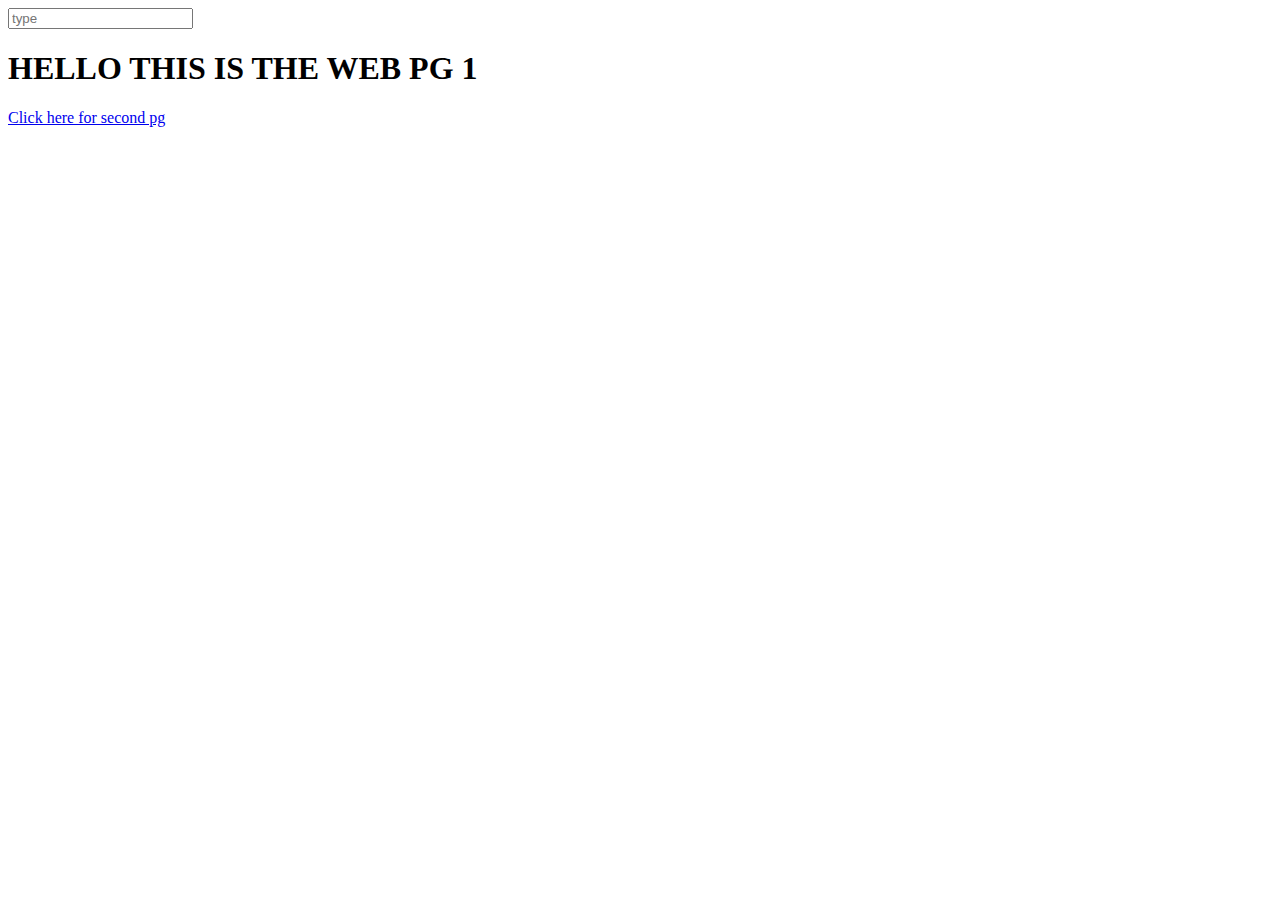
==== index.html @ 9dfde5ae "Add files via upload" ====
<!DOCTYPE html>
<head>
    <title>web page1</title>
    <link rel="stylesheet" href="C:\Users\Admin\Pictures\Saved Pictures\ashu\web.css">
    <script src="C:\Users\Admin\Pictures\Saved Pictures\ashu\js\debounce.js" defer></script>
</head>
<body>
    <input type="text" placeholder="type" id="iy">
    <h1>HELLO THIS IS THE WEB PG 1</h1>
    <a class="a1" href="./web2.html" target="_blank">Click here for second pg</a>
</body>
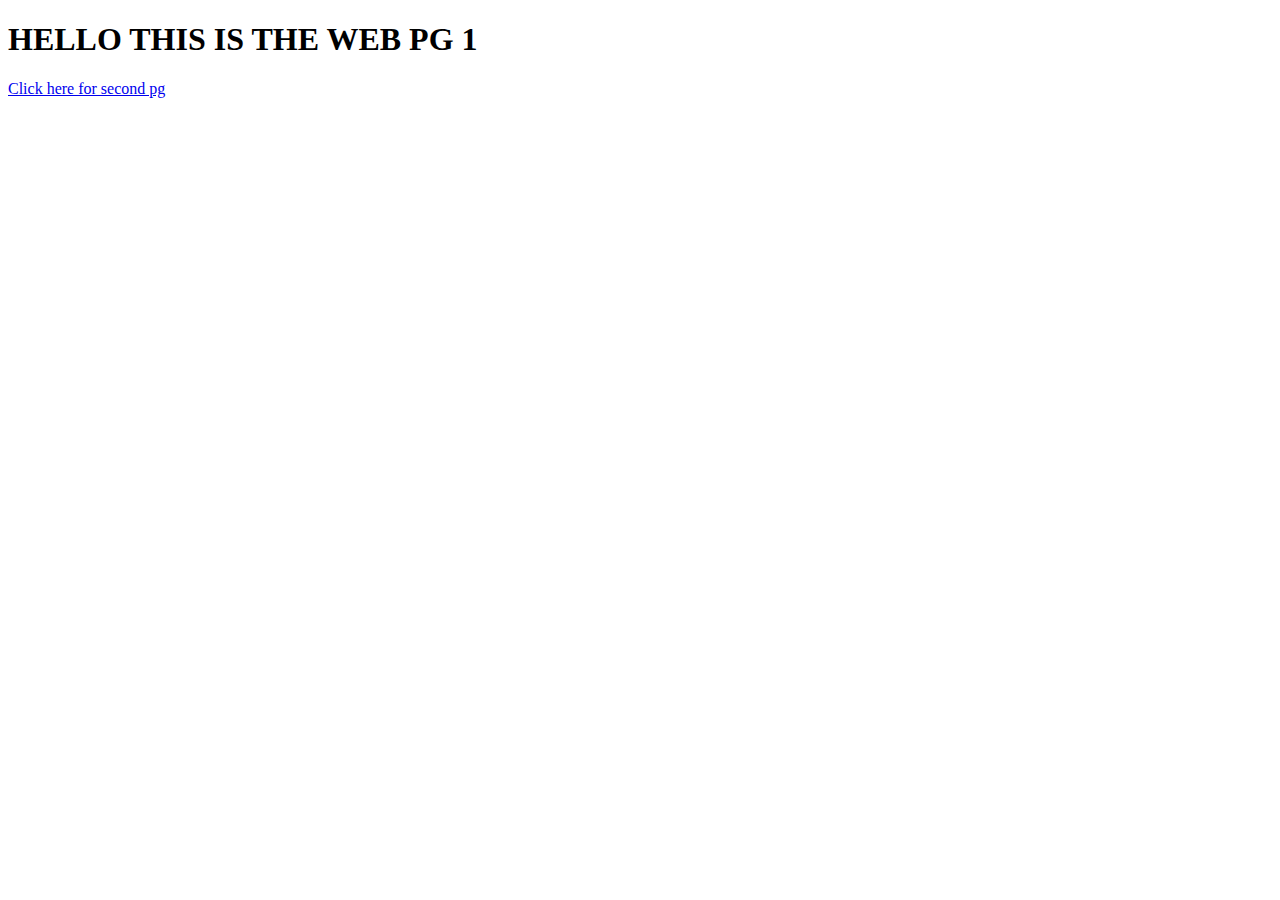
==== commit 25eb05e5: "Update index.html" ====
--- a/index.html
+++ b/index.html
@@ -5,7 +5,7 @@
     <script src="C:\Users\Admin\Pictures\Saved Pictures\ashu\js\debounce.js" defer></script>
 </head>
 <body>
-    <input type="text" placeholder="type" id="iy">
+    
     <h1>HELLO THIS IS THE WEB PG 1</h1>
     <a class="a1" href="./web2.html" target="_blank">Click here for second pg</a>
-</body>+</body>
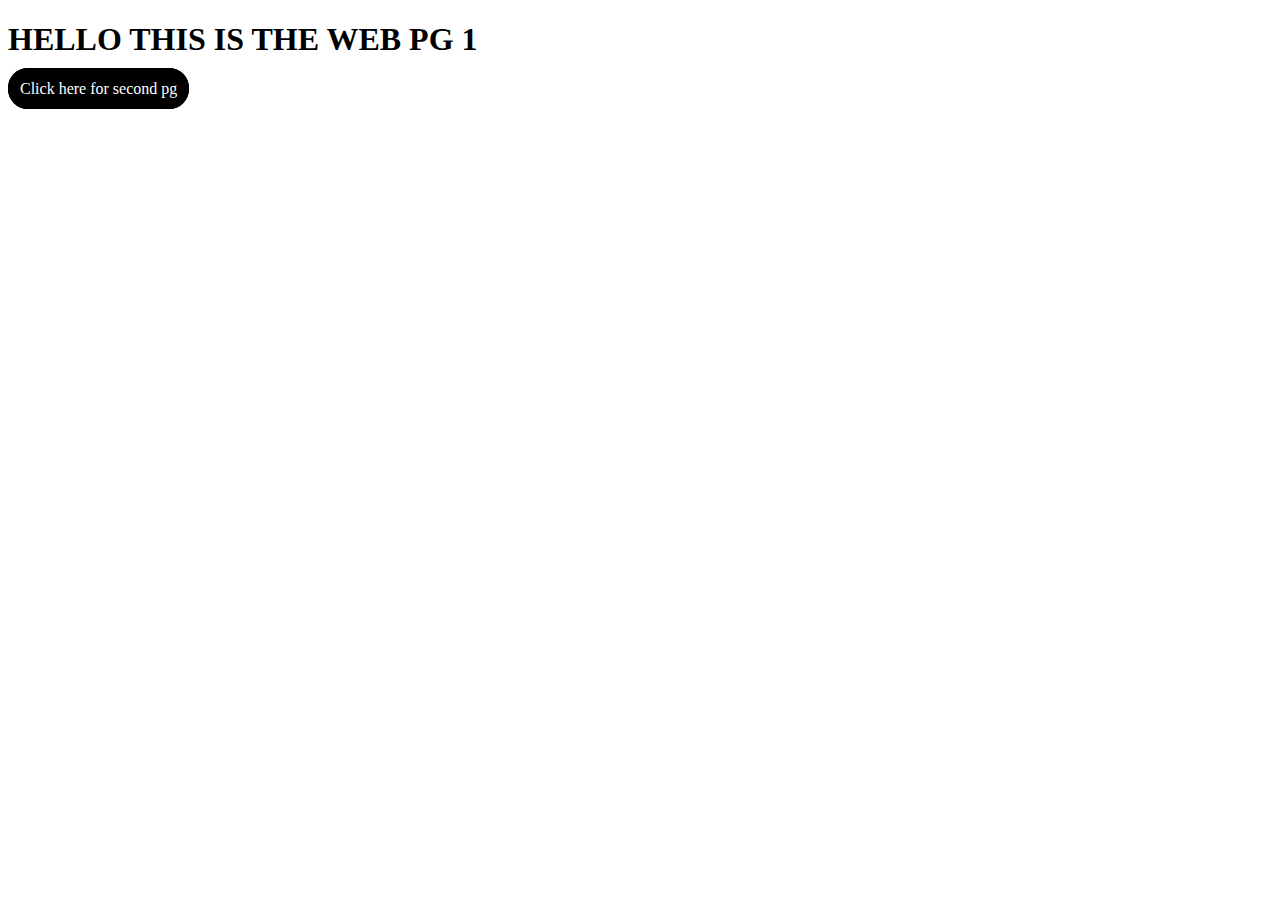
==== commit eb5ce733: "Update index.html" ====
--- a/index.html
+++ b/index.html
@@ -1,8 +1,8 @@
 <!DOCTYPE html>
 <head>
     <title>web page1</title>
-    <link rel="stylesheet" href="C:\Users\Admin\Pictures\Saved Pictures\ashu\web.css">
-    <script src="C:\Users\Admin\Pictures\Saved Pictures\ashu\js\debounce.js" defer></script>
+    <link rel="stylesheet" href="./web.css">
+    
 </head>
 <body>
     
--- a/web.css
+++ b/web.css
@@ -0,0 +1,8 @@
+a{
+    border:2px solid black;
+    padding:10px;
+    border-radius: 20px;
+    color:white;
+    background-color: black;
+    text-decoration:none;
+}